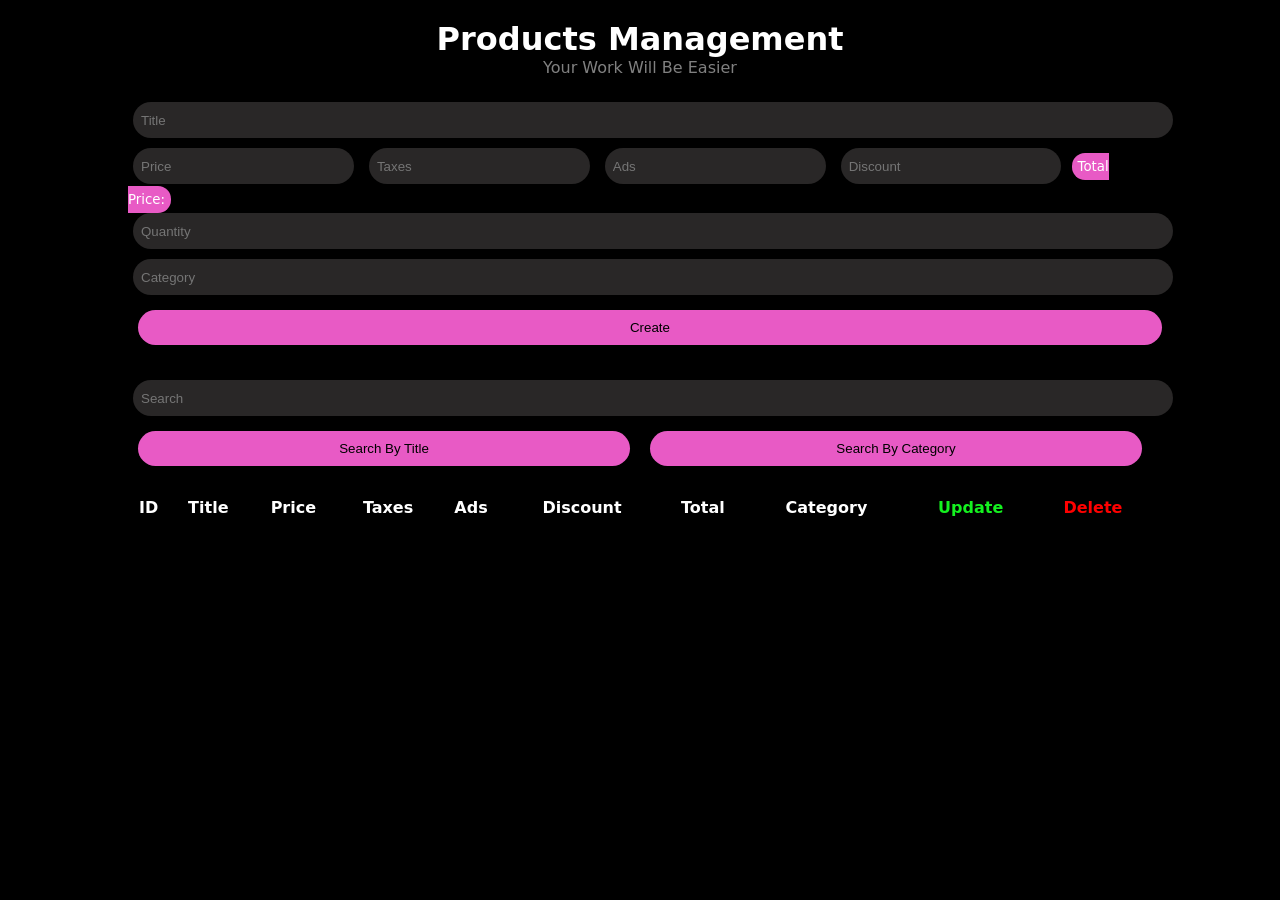
==== manage.html @ c51d783a "initial" ====
<!DOCTYPE html>
<html lang="en">
<head>
    <meta charset="UTF-8">
    <meta name="viewport" content="width=device-width, initial-scale=1.0">
    <title>Inventory</title>
    <link rel="stylesheet" href="style.css">
      <link rel="stylesheet" href="https://cdn.jsdelivr.net/npm/bootstrap-icons@1.11.3/font/bootstrap-icons.min.css">
</head>
<body>
    <div class="manage">

        <header>
            <h1 id="head">Products Management</h1>
            <p id="details">Your Work Will Be Easier</p>
            
            <button  id="dark">
                <i class="bi bi-moon"></i>
            </button>
        </header>

        <div class="inputs">
            <input id="title" placeholder="Title">
            
            <div class="money">
           <input  onkeyup="getTotal()" type="number" id="price" placeholder="Price"  min="0">
            <input onkeyup="getTotal()" type="number" id="taxes" placeholder="Taxes" min="0">
            <input onkeyup="getTotal()" type="number" id="ads"   placeholder="Ads"   min="0" >
            <input onkeyup="getTotal()"  type="number" id="discount" placeholder="Discount"  min="0">
            <small  id="total" ></small>
            </div>
  
            <input type="number" id="quantity" placeholder="Quantity" min="0">
            <input id="category" placeholder="Category">
            <button id="create" class="btnstyle">Create</button>

        </div>



        <div class="outputs">

            <div class="searchSection">
          <input onkeyup="searchproducts(this.value)" placeholder="Search" id="search">

            <div class="searchbtn">
                <button onclick="search_mode('bytitle')" id="bytitle" class="btnstyle">Search By Title</button>
                <button onclick="search_mode('bycategory')" id="bycategory" class="btnstyle">Search By Category</button>
            </div>
            </div>

               <div id="deleteall">
               </div>

            <div class="data">
                <table>
                    <thead>
                        <tr>
                    <th>ID</th>
                    <th>Title</th>
                    <th>Price</th>
                    <th>Taxes</th>
                    <th>Ads</th>
                    <th>Discount</th>
                    <th>Total</th>
                    <th>Category</th>
                    <th id="green">Update</th>
                    <th id="red">Delete</th>
                    </tr>
                    </thead>
                    
                    <tbody id="tbody"></tbody>

                </table>
            </div>
           
        </div>

    </div>


    <script src="mainP.js"></script>
</body>
</html>
---- style.css ----
*{
    padding:0;
    margin:0;
}
:root{
    /*fonts*/
   --standardfont:system-ui, -apple-system, BlinkMacSystemFont, 'Segoe UI', Roboto, Oxygen, Ubuntu, Cantarell, 'Open Sans', 'Helvetica Neue', sans-serif;
   /*colors*/
   --background:black;
   --special:rgb(232, 90, 197);
   --specialhover:rgb(234, 48, 188);
   --details:gray;
   --darkhover:rgb(41, 39, 39);
   --darkgray:rgb(26, 24, 24);

}
body{
    background-color: var(--background);
    color:white;
    font-family: var(--standardfont);
}
.manage{
    width: 80%;
    margin:auto;
}

/**********header********/
 header{
   text-align: center;
   margin-top: 20px;
}

header #details{
  color:var(--details);
}
/********dark mode**********/
header #dark{
    position:fixed;
   left:1450px;
   top:20px;
   padding:15px ;
   background:var(--details) ;
   border:none;
   border-radius: 20px;
   cursor: pointer;
   transition: all ease-in-out  400ms;
}

header #dark:hover{
   color:white;
   background-color:var(--darkhover) ;
   transform: rotateY(180deg);
}

/*****************inputs************************/
input{
    width: 100%;
    height: 20px;
    padding: 8px;
    margin:5px;
    color:white;
    background-color: var(--darkhover);
   border:none;
   border-radius: 50px;
   cursor: pointer;
   outline: none;
}
input:focus{
    background-color:var(--darkgray) ;
    box-shadow: 2px 2px 10px var(--special);
    transition: ease-in-out 300ms;
    transform: scale(1.01);
}
.inputs{
    margin:20px 0;
}
.inputs .money input{
   width: 20%;
}
.inputs .money #total{
    background-color: var(--special);
    border-radius: 13px;
    padding:6px;
}
.inputs .money #total::before{
  content:"Total Price: "
}
/* .inputs #create, #bytitle, #bycategory */
.btnstyle ,#delete,#update{   
    width: 100%;
    border:none;
    background-color: var(--special);
    padding:10px;
    border-radius: 50px;
    cursor:pointer;
    margin:10px;
    transition: all ease-in-out 300ms;
}
/* .inputs #create:hover , #bytitle:hover, #bycategory:hover,#deletebtn:hover */
.btnstyle:hover{
    transform: scale(1.05);
    color:white;
    background-color:var(--specialhover) ;
    letter-spacing:1px ;
    box-shadow: 2px 2px 10px var(--details);

}

/****************outputs****************/
/******search********/
.searchbtn {
    display: flex;
    justify-content: space-between;
}
/*********Delete All**********/
/* #deleteall{
display: none; 
} */
/*******data*****************/
.data table{
    width: 100%;
    text-align: center;
    margin: 20px 0;
} 
#green{
    color:rgb(20, 241, 31);
}
#red{
    color:red;
}
#update ,#delete{
    width: 50%;
}
#delete:hover,#update:hover{
 color:white;
    background-color:var(--specialhover) ;
  box-shadow: 2px 2px 10px var(--details);
}
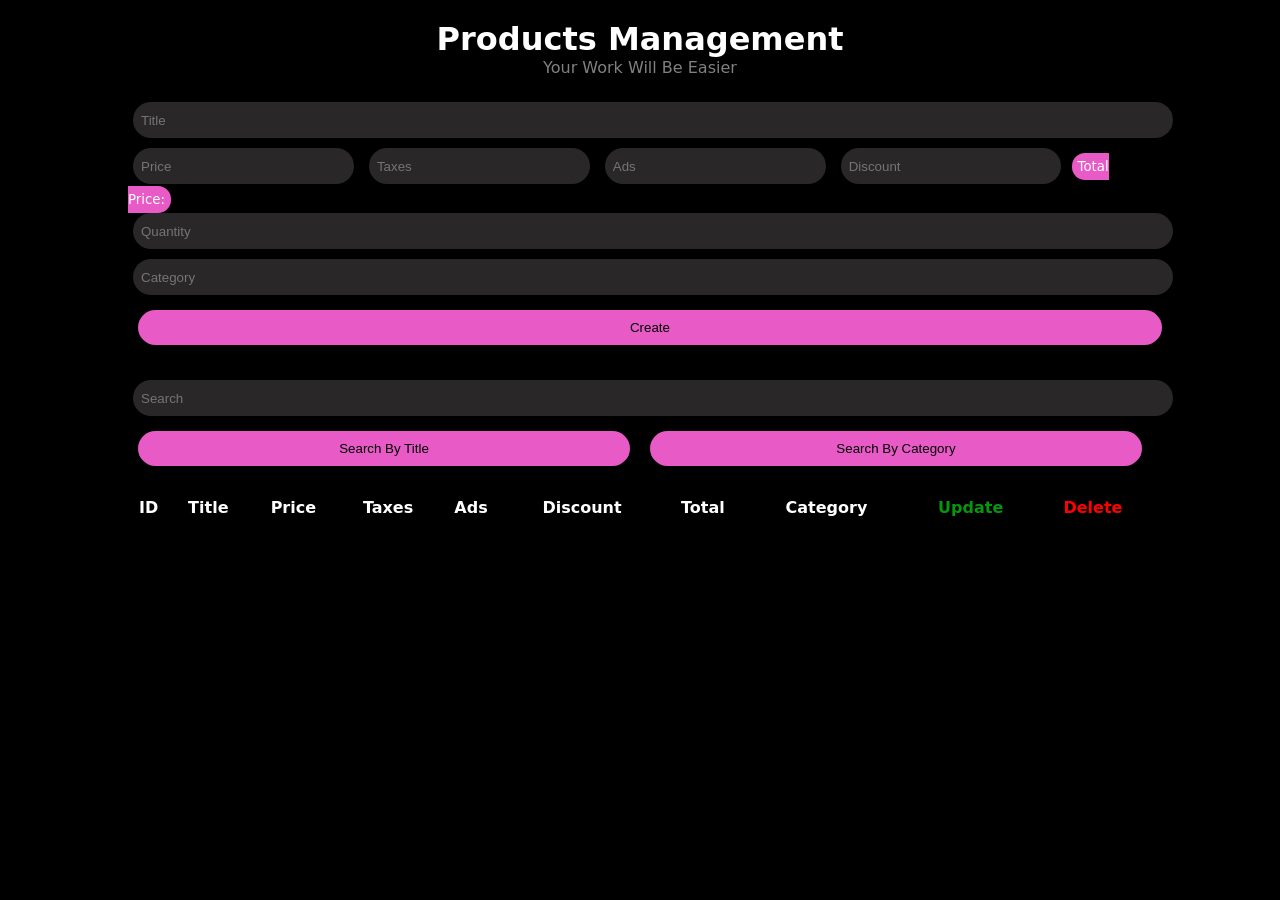
==== commit 9026167d: "Final" ====
--- a/manage.html
+++ b/manage.html
@@ -8,6 +8,7 @@
       <link rel="stylesheet" href="https://cdn.jsdelivr.net/npm/bootstrap-icons@1.11.3/font/bootstrap-icons.min.css">
 </head>
 <body>
+
     <div class="manage">
 
         <header>
@@ -15,7 +16,7 @@
             <p id="details">Your Work Will Be Easier</p>
             
             <button  id="dark">
-                <i class="bi bi-moon"></i>
+                <i class="bi bi-sun"></i>
             </button>
         </header>
 
@@ -79,6 +80,6 @@
     </div>
 
 
-    <script src="mainP.js"></script>
+    <script src="main.js"></script>
 </body>
 </html>
--- a/style.css
+++ b/style.css
@@ -19,6 +19,37 @@
     color:white;
     font-family: var(--standardfont);
 }
+/***********************************************************/
+.intro{
+    background-color:black;
+   display: flex;
+   justify-content: space-between;
+}
+
+.intro .content{
+   width: 50%;
+}
+
+
+.content h1{
+   font-size:30px ;
+   font-weight:bolder;
+   color: var(--special);
+}
+.content p{
+   color:rgb(62, 61, 61);
+   
+}
+
+
+img{
+   width:800px;
+   height:730px;
+   
+   align-items: end;
+}
+
+/********************************************************************/
 .manage{
     width: 80%;
     margin:auto;
@@ -35,20 +66,20 @@
 }
 /********dark mode**********/
 header #dark{
-    position:fixed;
+   position:fixed;
    left:1450px;
    top:20px;
-   padding:15px ;
-   background:var(--details) ;
+   padding:13px ;
+   align-items: center;
+   background:var(--darkhover) ;
    border:none;
-   border-radius: 20px;
+   border-radius: 25px;
    cursor: pointer;
    transition: all ease-in-out  400ms;
+   color:white;
 }
 
 header #dark:hover{
-   color:white;
-   background-color:var(--darkhover) ;
    transform: rotateY(180deg);
 }
 
@@ -103,7 +134,6 @@
     background-color:var(--specialhover) ;
     letter-spacing:1px ;
     box-shadow: 2px 2px 10px var(--details);
-
 }
 
 /****************outputs****************/
@@ -112,10 +142,6 @@
     display: flex;
     justify-content: space-between;
 }
-/*********Delete All**********/
-/* #deleteall{
-display: none; 
-} */
 /*******data*****************/
 .data table{
     width: 100%;
@@ -123,7 +149,7 @@
     margin: 20px 0;
 } 
 #green{
-    color:rgb(20, 241, 31);
+    color:rgb(5, 151, 12);
 }
 #red{
     color:red;
@@ -135,4 +161,41 @@
  color:white;
     background-color:var(--specialhover) ;
   box-shadow: 2px 2px 10px var(--details);
+}
+
+/***************Dark&Light Mode***********************/
+.light{
+    background-color: white;
+    color:var(--background);
+}
+
+.light #dark{
+   background-color:rgb(126, 123, 123);
+    color:white;
+}
+
+.light input{
+    background-color: #e9e2e2;
+    color:#222;
+}
+
+.light #delete:hover,#update:hover{
+ color:white;
+    background-color:var(--specialhover) ;
+  box-shadow: 2px 4px 10px var(--darkhover);
+}
+
+.light .btnstyle:hover{
+    transform: scale(1.05);
+    color:white;
+    background-color:var(--specialhover) ;
+    letter-spacing:1px ;
+    box-shadow: 2px 4px 10px var(--darkhover);
+}
+
+.light input:focus{
+    background-color:rgb(228, 223, 223) ;
+    box-shadow: 2px 3px 10px var(--specialhover);
+    transition: ease-in-out 300ms;
+    transform: scale(1.01);
 }
